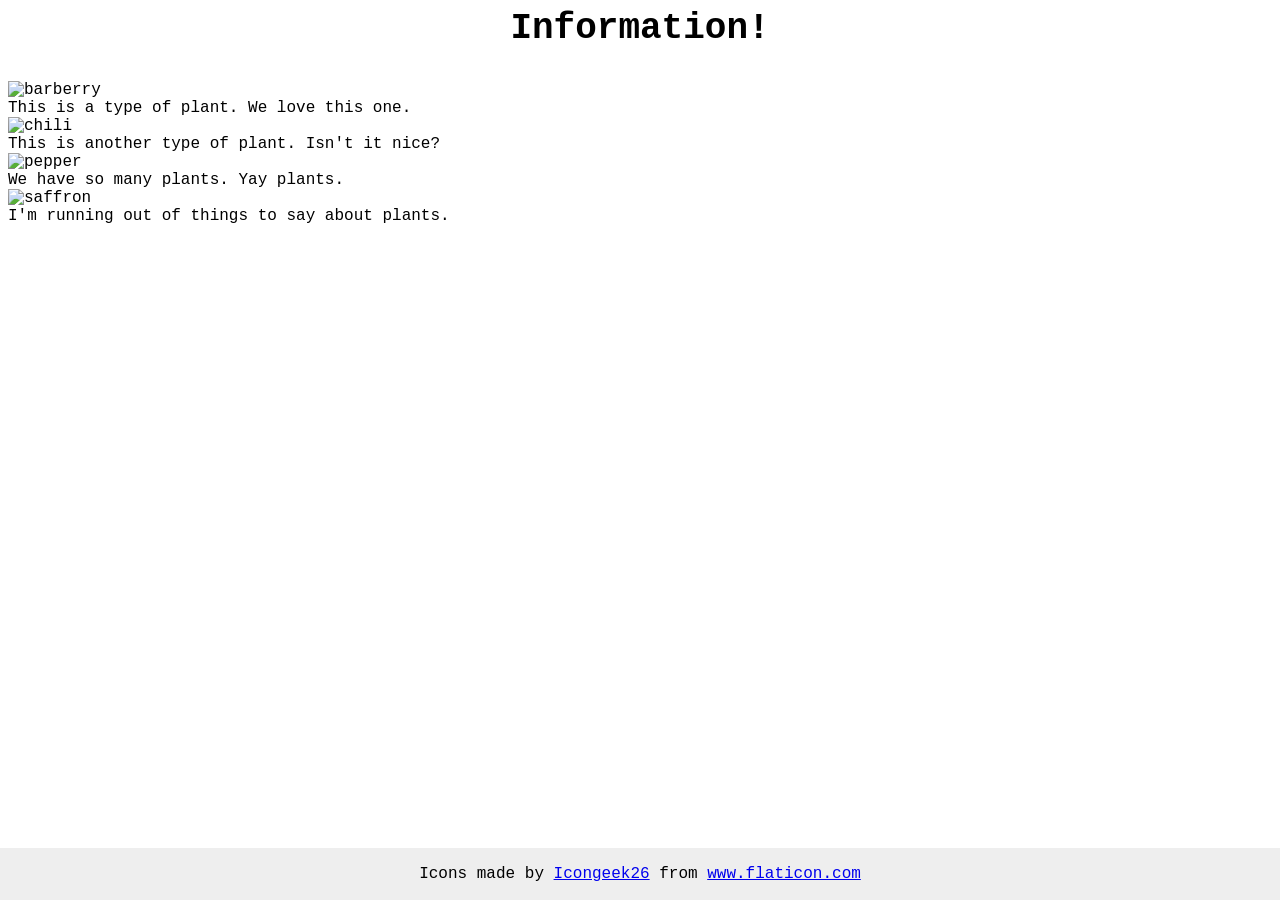
==== foundations/flex/04-flex-information/index.html @ 807882d8 "Add items div" ====
<!DOCTYPE html>
<html lang="en">
  <head>
    <meta charset="UTF-8">
    <meta http-equiv="X-UA-Compatible" content="IE=edge">
    <meta name="viewport" content="width=device-width, initial-scale=1.0">
    <title>Information</title>
    <link rel="stylesheet" href="style.css">
  </head>
  <body>

    <div class="items">
      <div class="title">Information!</div>

      <img src="./images/barberry.png" alt="barberry">
      <div class="text">This is a type of plant. We love this one.</div>

      <img src="./images/chilli.png" alt="chili">
      <div class="text">This is another type of plant. Isn't it nice?</div>

      <img src="./images/pepper.png" alt="pepper">
      <div class="text">We have so many plants. Yay plants.</div>

      <img src="./images/saffron.png" alt="saffron">
      <div class="text">I'm running out of things to say about plants.</div>
    </div>

    <!-- disregard this section, it's here to give attribution to the creator of these icons -->
    <div class="footer">
      <div>Icons made by <a href="https://www.flaticon.com/authors/icongeek26" title="Icongeek26">Icongeek26</a> from <a href="https://www.flaticon.com/" title="Flaticon">www.flaticon.com</a></div>
    </div>
  </body>
</html>
---- foundations/flex/04-flex-information/style.css ----
body {
  font-family: 'Courier New', Courier, monospace;
}

img {
  width: 100px;
  height: 100px;
}

.title {
  font-size: 36px;
  font-weight: 900;
  display: flex;
  justify-content: center;
  margin-bottom: 32px;
}

/* do not edit this footer */
.footer {
  position: fixed;
  bottom: 0;
  left: 0;
  right: 0;
  height: 52px;
  display: flex;
  align-items: center;
  justify-content: center;
  background: #eee;
}
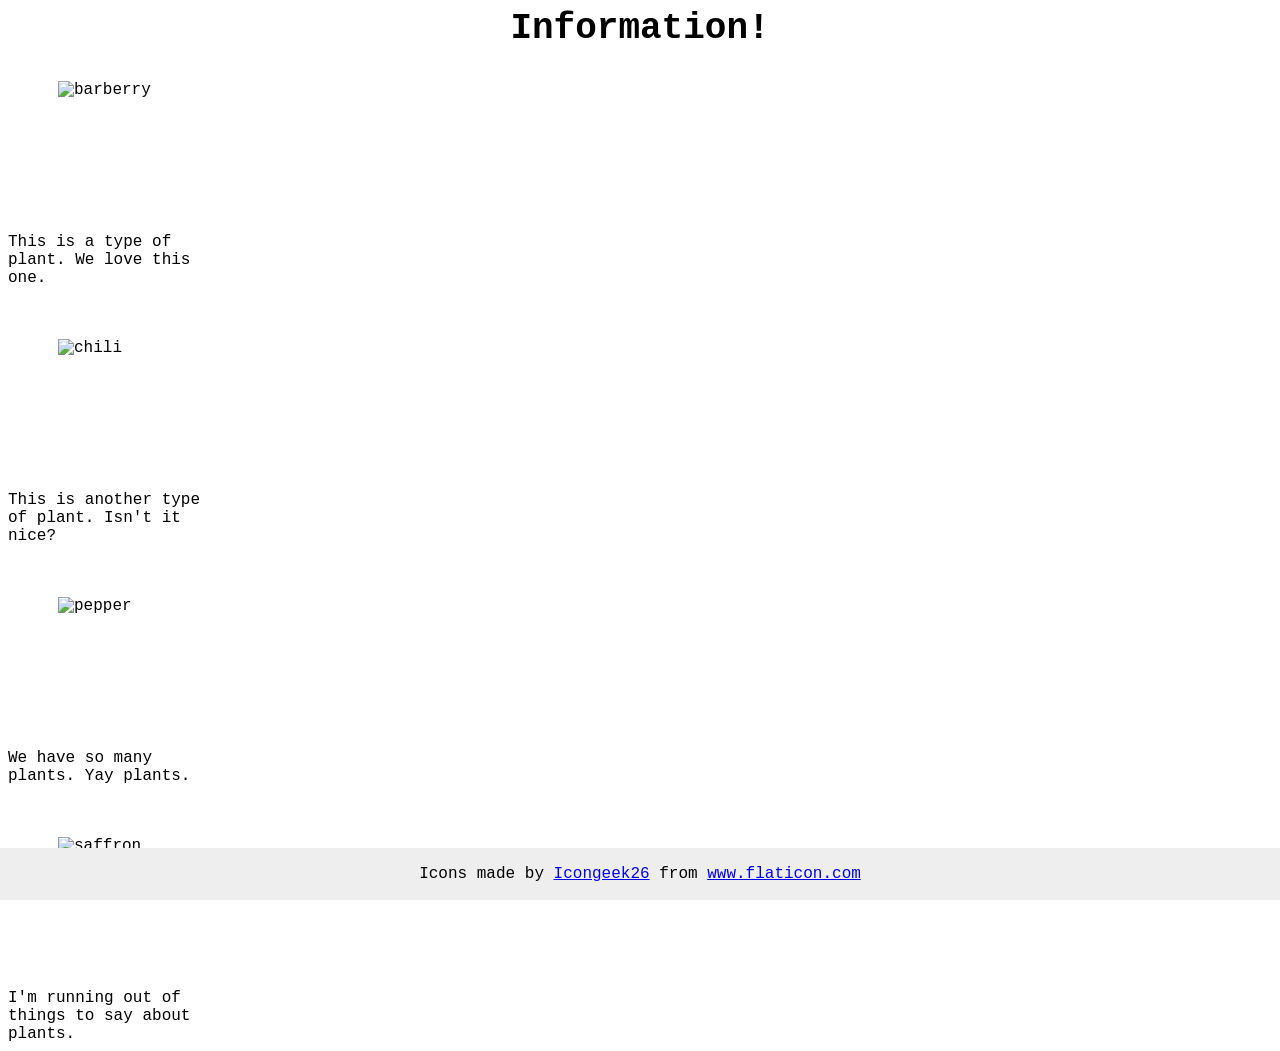
==== commit 84fa4c47: "Fix flex wrapping" ====
--- a/foundations/flex/04-flex-information/index.html
+++ b/foundations/flex/04-flex-information/index.html
@@ -9,8 +9,8 @@
   </head>
   <body>
 
+    <div class="title">Information!</div>
     <div class="items">
-      <div class="title">Information!</div>
 
       <img src="./images/barberry.png" alt="barberry">
       <div class="text">This is a type of plant. We love this one.</div>
--- a/foundations/flex/04-flex-information/style.css
+++ b/foundations/flex/04-flex-information/style.css
@@ -15,6 +15,16 @@
   margin-bottom: 32px;
 }
 
+.items {
+    display: flex;
+    justify-content: space-around;
+    gap: 52px;
+    width: 200px;
+    flex-wrap: wrap;
+
+}
+
+
 /* do not edit this footer */
 .footer {
   position: fixed;
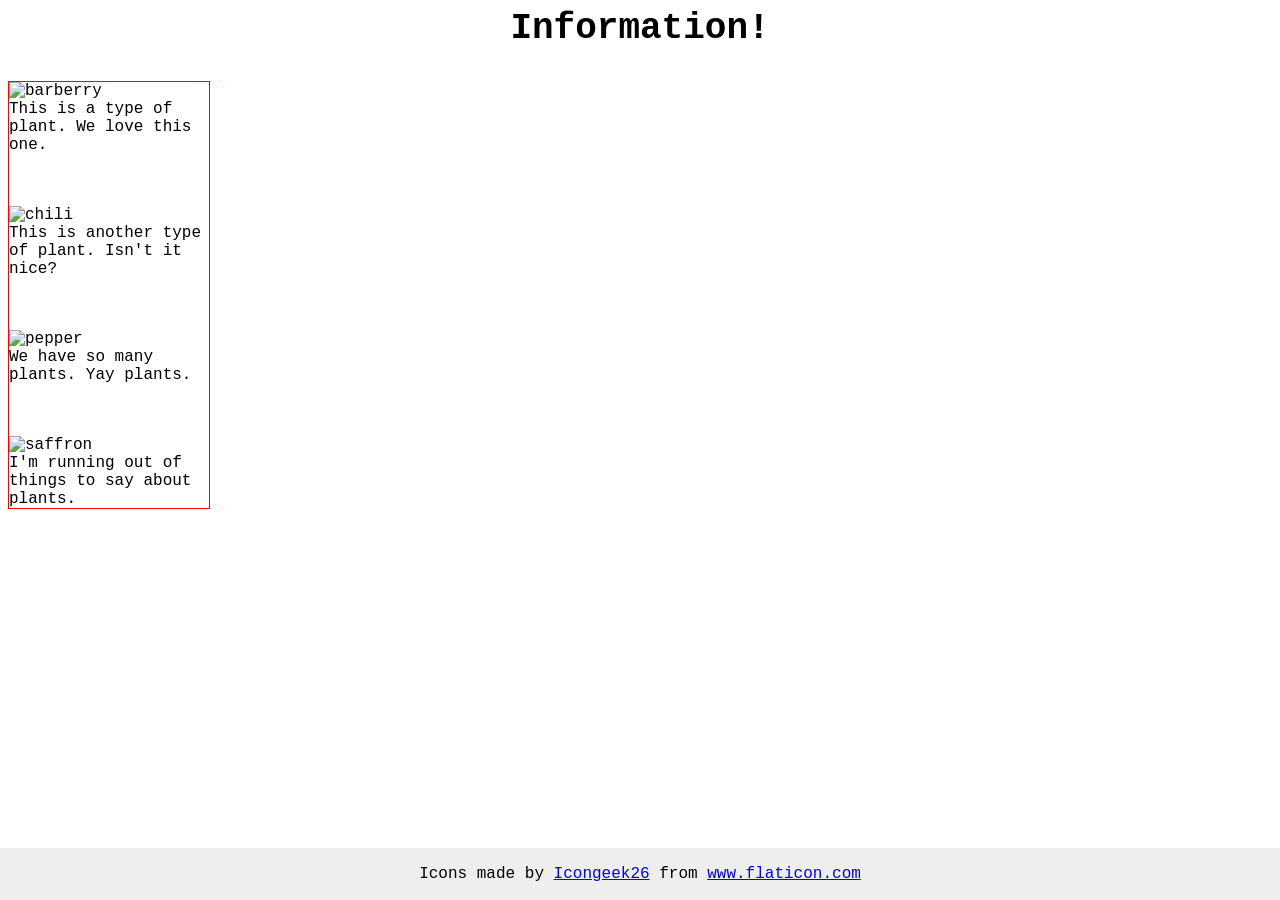
==== commit 816771d0: "Add divs to objects" ====
--- a/foundations/flex/04-flex-information/index.html
+++ b/foundations/flex/04-flex-information/index.html
@@ -11,18 +11,25 @@
 
     <div class="title">Information!</div>
     <div class="items">
+      <div>
+        <img src="./images/barberry.png" alt="barberry">
+        <div class="text">This is a type of plant. We love this one.</div>
+      </div>
 
-      <img src="./images/barberry.png" alt="barberry">
-      <div class="text">This is a type of plant. We love this one.</div>
+      <div>
+        <img src="./images/chilli.png" alt="chili">
+        <div class="text">This is another type of plant. Isn't it nice?</div>
+      </div>
 
-      <img src="./images/chilli.png" alt="chili">
-      <div class="text">This is another type of plant. Isn't it nice?</div>
+      <div>
+        <img src="./images/pepper.png" alt="pepper">
+        <div class="text">We have so many plants. Yay plants.</div>
+      </div>
 
-      <img src="./images/pepper.png" alt="pepper">
-      <div class="text">We have so many plants. Yay plants.</div>
-
-      <img src="./images/saffron.png" alt="saffron">
-      <div class="text">I'm running out of things to say about plants.</div>
+      <div>
+        <img src="./images/saffron.png" alt="saffron">
+        <div class="text">I'm running out of things to say about plants.</div>
+      </div>
     </div>
 
     <!-- disregard this section, it's here to give attribution to the creator of these icons -->
--- a/foundations/flex/04-flex-information/style.css
+++ b/foundations/flex/04-flex-information/style.css
@@ -21,7 +21,7 @@
     gap: 52px;
     width: 200px;
     flex-wrap: wrap;
-
+    border: 1px solid red;
 }
 
 
